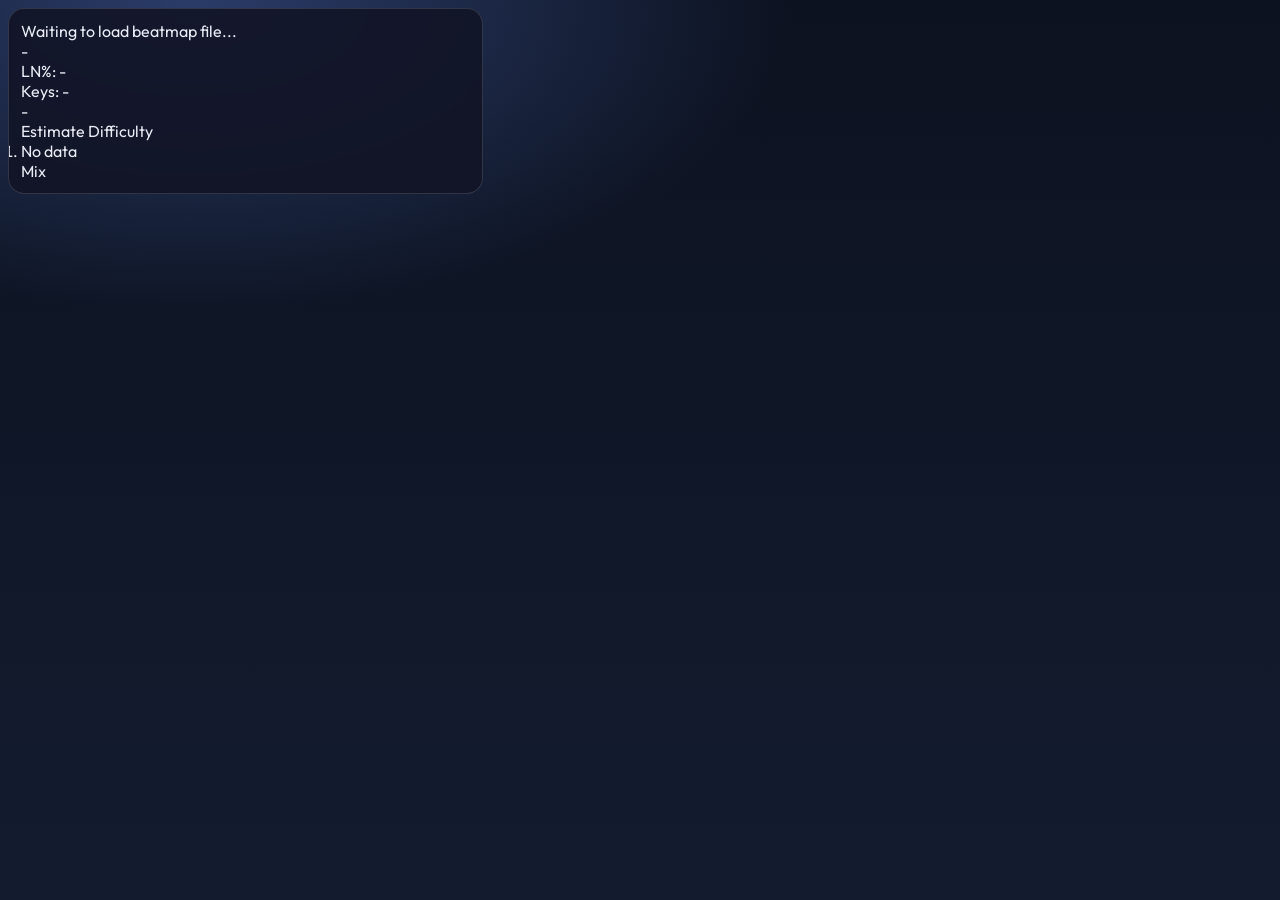
==== bridge/render_bridge.html @ 31eb6d92 "chore: 独立桥接层，增加效果图" ====
<!DOCTYPE html>
<html lang="en">

<head>
    <title>MapAnalysis Render Bridge</title>
    <meta charset="UTF-8" />
    <meta http-equiv="X-UA-Compatible" content="IE=edge" />
    <meta name="viewport" content="width=device-width, initial-scale=1.0" />
    <link
        rel="stylesheet"
        href="../osumania_map_analyser/ManiaMapAnalyser%20by%20Leo_Black/styles/main.css"
    />
    <style>
        html,
        body {
            min-height: 100%;
        }

        body {
            margin: 0;
            background:
                radial-gradient(1000px 520px at 15% 0%, rgba(67, 94, 164, 0.55), transparent 60%),
                linear-gradient(180deg, #0c1220 0%, #131c2f 100%);
            padding: 0;
        }

        #capture-surface {
            display: inline-block;
            padding: 8px;
        }
    </style>
</head>

<body>
    <div id="capture-surface">
        <main class="dashboard" id="render-root">
            <section class="card main-card">
                <div class="status-row">
                    <span class="title-icon" aria-hidden="true" hidden>
                        <svg viewBox="0 0 24 24" role="img" focusable="false">
                            <path d="M12 3.2l2.6 5.3 5.8.8-4.2 4.1 1 5.8L12 16.5 6.8 19.2l1-5.8L3.6 9.3l5.8-.8L12 3.2z"></path>
                        </svg>
                    </span>
                    <p id="status" class="status">Waiting to load beatmap file...</p>
                </div>

                <div class="star-block" id="rework">
                    <div class="star-left">
                        <div class="star-value" id="rework-star">-</div>
                        <div class="star-meta" id="rework-meta">LN%: -<br />Keys: -</div>
                    </div>
                    <div class="star-right">
                        <div class="top-right-capsule" id="rework-right-capsule" hidden>-</div>
                        <div class="star-subtitle" id="rework-diff">-</div>
                        <div class="star-graph-wrap" id="rework-diff-graph-wrap" hidden>
                            <svg id="rework-diff-graph" class="star-graph" viewBox="0 0 260 86" preserveAspectRatio="none" aria-label="Difficulty graph" role="img">
                                <path id="rework-diff-graph-fill" class="star-graph-fill" d=""></path>
                                <path id="rework-diff-graph-line" class="star-graph-line" d=""></path>
                                <g id="rework-diff-graph-pause-markers"></g>
                                <line id="rework-diff-graph-cursor" class="star-graph-cursor" x1="0" y1="0" x2="0" y2="86" hidden></line>
                                <circle id="rework-diff-graph-cursor-dot" class="star-graph-cursor-dot" cx="0" cy="0" r="2.8" hidden></circle>
                            </svg>
                            <div id="rework-diff-graph-error" class="star-graph-error" hidden>Graph unavailable</div>
                        </div>
                        <div class="star-caption" id="est-diff-caption">Estimate Difficulty</div>
                    </div>
                </div>

                <ol id="pattern-clusters" class="cluster-bars">
                    <li class="cluster-item empty">No data</li>
                </ol>

                <ol id="ett-skill-bars" class="ett-skill-bars" hidden>
                    <li class="ett-skill-item empty">No data</li>
                </ol>

                <div class="body-graph-wrap" id="body-graph-wrap" hidden>
                    <svg id="body-graph" class="body-graph" viewBox="0 0 260 86" preserveAspectRatio="xMidYMid meet" aria-label="Body difficulty graph" role="img">
                        <path id="body-graph-fill" class="star-graph-fill" d=""></path>
                        <path id="body-graph-line" class="star-graph-line" d=""></path>
                        <g id="body-graph-pause-markers"></g>
                        <line id="body-graph-cursor" class="star-graph-cursor" x1="0" y1="0" x2="0" y2="86" hidden></line>
                        <circle id="body-graph-cursor-dot" class="star-graph-cursor-dot" cx="0" cy="0" r="2.8" hidden></circle>
                    </svg>
                    <div id="body-graph-error" class="star-graph-error" hidden>Graph unavailable</div>
                </div>

                <div class="mode-tag-group">
                    <span id="mode-tag" class="mode-tag mode-mix">Mix</span>
                    <span id="sv-tag" class="mode-tag mode-sv sv-tag" hidden>SV</span>
                </div>
                <div id="pause-count" class="pause-count" hidden></div>

                <div id="card-overlay" class="card-overlay" hidden>
                    <div id="overlay-spinner" class="overlay-spinner" aria-hidden="true"></div>
                    <p id="overlay-title" class="overlay-title">Loading</p>
                    <pre id="overlay-message" class="overlay-message"></pre>
                </div>
            </section>
        </main>
    </div>

    <script type="module" src="./render_bridge.js"></script>
</body>

</html>
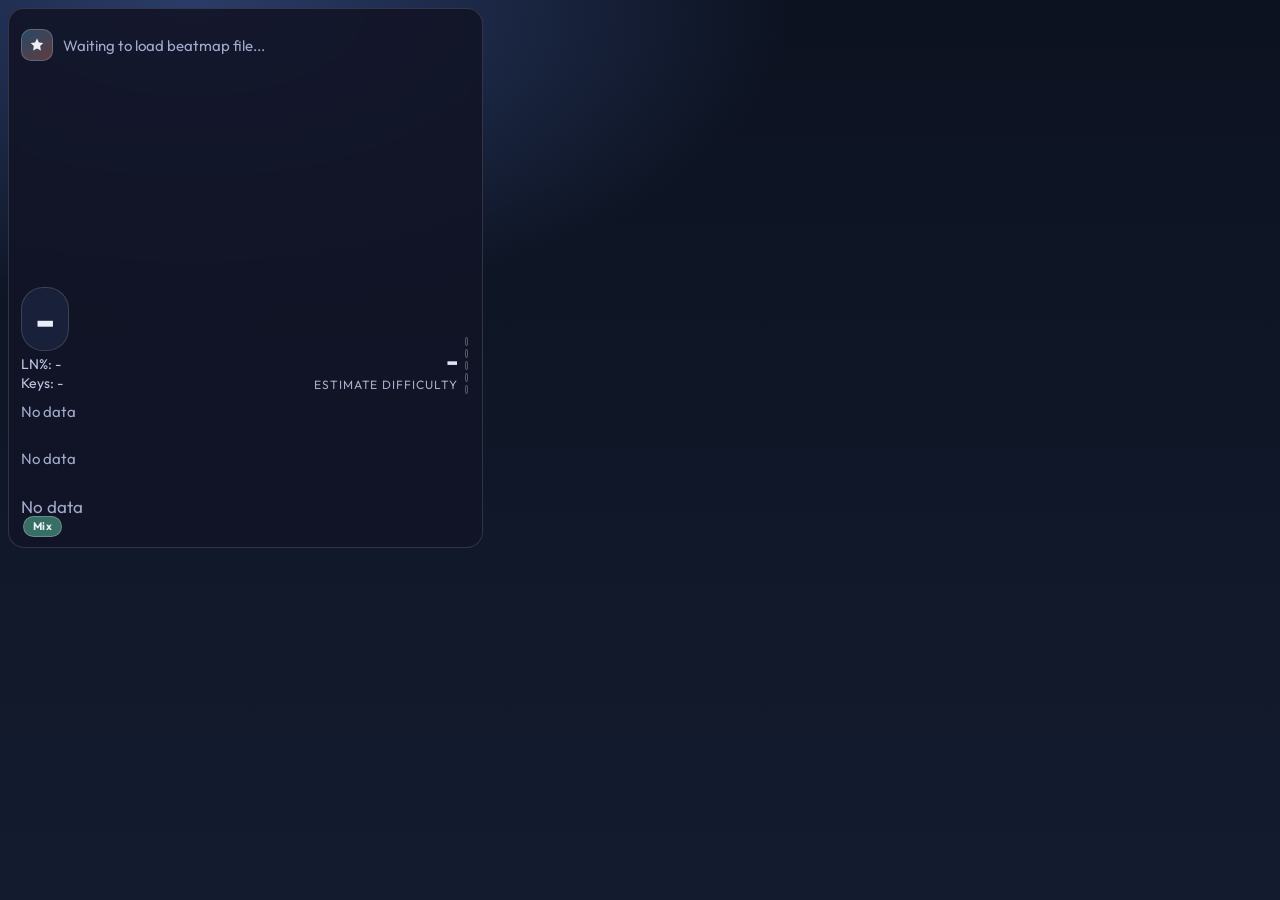
==== commit 3ab421b1: "feat: 同步2.0.0更新" ====
--- a/bridge/render_bridge.html
+++ b/bridge/render_bridge.html
@@ -35,6 +35,7 @@
     <div id="capture-surface">
         <main class="dashboard" id="render-root">
             <section class="card main-card">
+                <div class="triangle-field" aria-hidden="true"></div>
                 <div class="status-row">
                     <span class="title-icon" aria-hidden="true" hidden>
                         <svg viewBox="0 0 24 24" role="img" focusable="false">
@@ -49,34 +50,63 @@
                         <div class="star-value" id="rework-star">-</div>
                         <div class="star-meta" id="rework-meta">LN%: -<br />Keys: -</div>
                     </div>
-                    <div class="star-right">
-                        <div class="top-right-capsule" id="rework-right-capsule" hidden>-</div>
-                        <div class="star-subtitle" id="rework-diff">-</div>
-                        <div class="star-graph-wrap" id="rework-diff-graph-wrap" hidden>
-                            <svg id="rework-diff-graph" class="star-graph" viewBox="0 0 260 86" preserveAspectRatio="none" aria-label="Difficulty graph" role="img">
-                                <path id="rework-diff-graph-fill" class="star-graph-fill" d=""></path>
-                                <path id="rework-diff-graph-line" class="star-graph-line" d=""></path>
-                                <g id="rework-diff-graph-pause-markers"></g>
-                                <line id="rework-diff-graph-cursor" class="star-graph-cursor" x1="0" y1="0" x2="0" y2="86" hidden></line>
-                                <circle id="rework-diff-graph-cursor-dot" class="star-graph-cursor-dot" cx="0" cy="0" r="2.8" hidden></circle>
-                            </svg>
-                            <div id="rework-diff-graph-error" class="star-graph-error" hidden>Graph unavailable</div>
+                    <div class="star-right-group">
+                        <div class="star-right">
+                            <div class="top-right-capsule" id="rework-right-capsule" hidden>-</div>
+                            <div class="star-subtitle" id="rework-diff">-</div>
+                            <div class="star-graph-wrap" id="rework-diff-graph-wrap" hidden>
+                                <svg id="rework-diff-graph" class="star-graph" viewBox="0 0 260 86" preserveAspectRatio="none" aria-label="Difficulty graph" role="img">
+                                    <defs>
+                                        <clipPath id="rework-diff-graph-play-clip" clipPathUnits="userSpaceOnUse">
+                                            <rect id="rework-diff-graph-play-clip-rect" x="0" y="0" width="0" height="86"></rect>
+                                        </clipPath>
+                                    </defs>
+                                    <path id="rework-diff-graph-fill" class="star-graph-fill" d=""></path>
+                                    <path id="rework-diff-graph-fill-play" class="star-graph-fill-play" d="" clip-path="url(#rework-diff-graph-play-clip)"></path>
+                                    <path id="rework-diff-graph-line" class="star-graph-line" d=""></path>
+                                    <g id="rework-diff-graph-pause-markers"></g>
+                                    <line id="rework-diff-graph-cursor" class="star-graph-cursor" x1="0" y1="0" x2="0" y2="86" hidden></line>
+                                    <circle id="rework-diff-graph-cursor-dot" class="star-graph-cursor-dot" cx="0" cy="0" r="2.8" hidden></circle>
+                                </svg>
+                                <div id="rework-diff-graph-error" class="star-graph-error" hidden>Graph unavailable</div>
+                            </div>
+                            <div class="star-caption" id="est-diff-caption">Estimate Difficulty</div>
                         </div>
-                        <div class="star-caption" id="est-diff-caption">Estimate Difficulty</div>
+                        <div class="star-tip" id="star-tip" hidden>
+                            <span class="star-dot" data-level="5"></span>
+                            <span class="star-dot" data-level="4"></span>
+                            <span class="star-dot" data-level="3"></span>
+                            <span class="star-dot" data-level="2"></span>
+                            <span class="star-dot" data-level="1"></span>
+                        </div>
                     </div>
                 </div>
 
+                <div class="full-separator" id="sep-pattern" hidden>Pattern</div>
                 <ol id="pattern-clusters" class="cluster-bars">
                     <li class="cluster-item empty">No data</li>
                 </ol>
 
+                <div class="full-separator" id="sep-etterna" hidden>Etterna | Overall: --</div>
                 <ol id="ett-skill-bars" class="ett-skill-bars" hidden>
                     <li class="ett-skill-item empty">No data</li>
                 </ol>
 
+                <div class="full-separator" id="sep-pp" hidden>ReworkPP</div>
+                <ol id="pp-bars" class="pp-bars" hidden>
+                    <li class="pp-item empty">No data</li>
+                </ol>
+
+                <div class="full-separator" id="sep-graph" hidden>Graph</div>
                 <div class="body-graph-wrap" id="body-graph-wrap" hidden>
                     <svg id="body-graph" class="body-graph" viewBox="0 0 260 86" preserveAspectRatio="xMidYMid meet" aria-label="Body difficulty graph" role="img">
+                        <defs>
+                            <clipPath id="body-graph-play-clip" clipPathUnits="userSpaceOnUse">
+                                <rect id="body-graph-play-clip-rect" x="0" y="0" width="0" height="86"></rect>
+                            </clipPath>
+                        </defs>
                         <path id="body-graph-fill" class="star-graph-fill" d=""></path>
+                        <path id="body-graph-fill-play" class="star-graph-fill-play" d="" clip-path="url(#body-graph-play-clip)"></path>
                         <path id="body-graph-line" class="star-graph-line" d=""></path>
                         <g id="body-graph-pause-markers"></g>
                         <line id="body-graph-cursor" class="star-graph-cursor" x1="0" y1="0" x2="0" y2="86" hidden></line>
@@ -86,7 +116,7 @@
                 </div>
 
                 <div class="mode-tag-group">
-                    <span id="mode-tag" class="mode-tag mode-mix">Mix</span>
+                    <span id="mode-tag-subgroup"><span class="mode-tag mode-mix">Mix</span></span>
                     <span id="sv-tag" class="mode-tag mode-sv sv-tag" hidden>SV</span>
                 </div>
                 <div id="pause-count" class="pause-count" hidden></div>
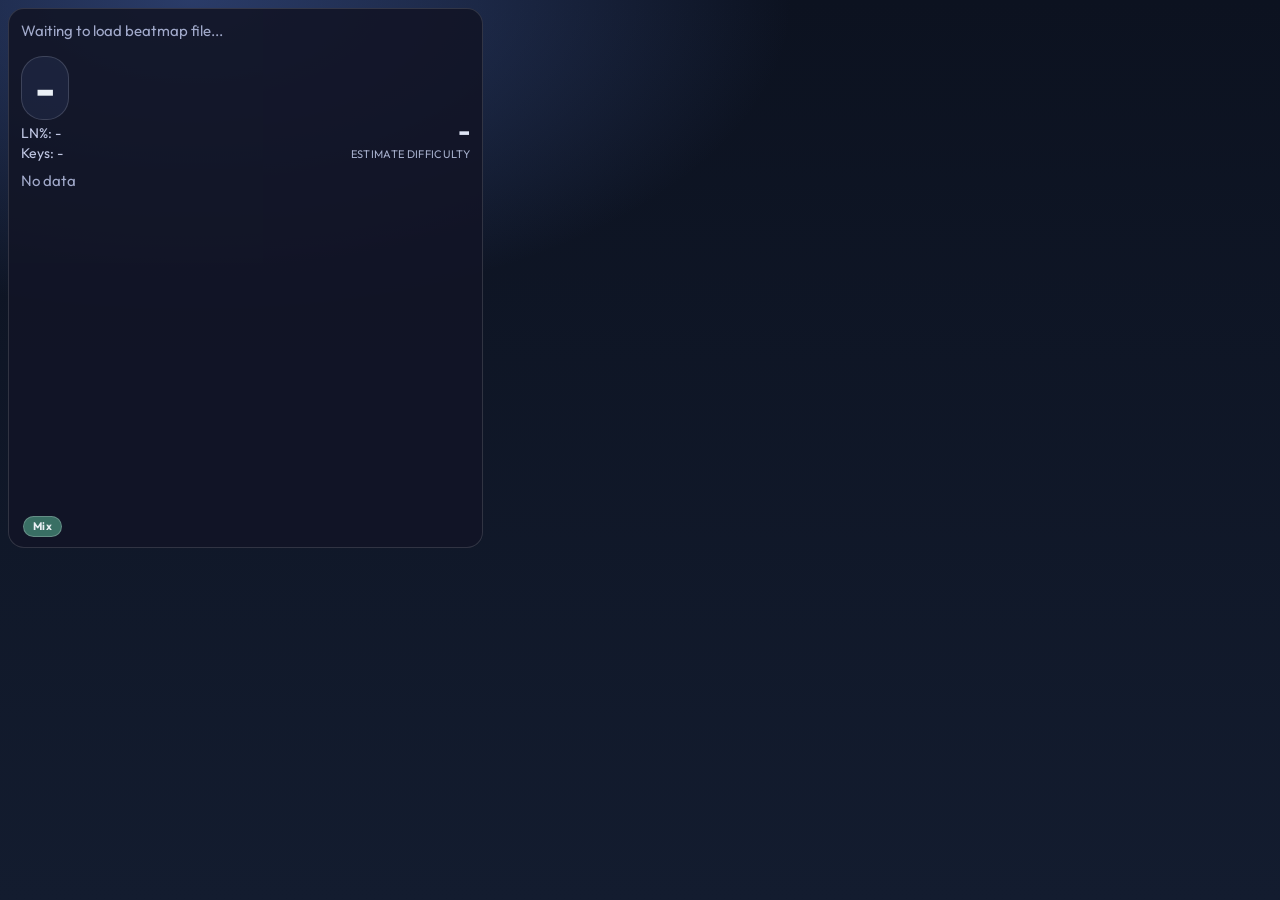
==== commit 26420b4a: "feat: 同步上游3.0.2版本" ====
--- a/bridge/render_bridge.html
+++ b/bridge/render_bridge.html
@@ -82,22 +82,22 @@
                     </div>
                 </div>
 
-                <div class="full-separator" id="sep-pattern" hidden>Pattern</div>
+                <div class="combined-separator" id="sep-pattern" hidden>Pattern</div>
                 <ol id="pattern-clusters" class="cluster-bars">
                     <li class="cluster-item empty">No data</li>
                 </ol>
 
-                <div class="full-separator" id="sep-etterna" hidden>Etterna | Overall: --</div>
+                <div class="combined-separator" id="sep-etterna" hidden>Etterna | Overall: --</div>
                 <ol id="ett-skill-bars" class="ett-skill-bars" hidden>
                     <li class="ett-skill-item empty">No data</li>
                 </ol>
 
-                <div class="full-separator" id="sep-pp" hidden>ReworkPP</div>
+                <div class="combined-separator" id="sep-pp" hidden>ReworkPP</div>
                 <ol id="pp-bars" class="pp-bars" hidden>
                     <li class="pp-item empty">No data</li>
                 </ol>
 
-                <div class="full-separator" id="sep-graph" hidden>Graph</div>
+                <div class="combined-separator" id="sep-graph" hidden>Graph</div>
                 <div class="body-graph-wrap" id="body-graph-wrap" hidden>
                     <svg id="body-graph" class="body-graph" viewBox="0 0 260 86" preserveAspectRatio="xMidYMid meet" aria-label="Body difficulty graph" role="img">
                         <defs>
